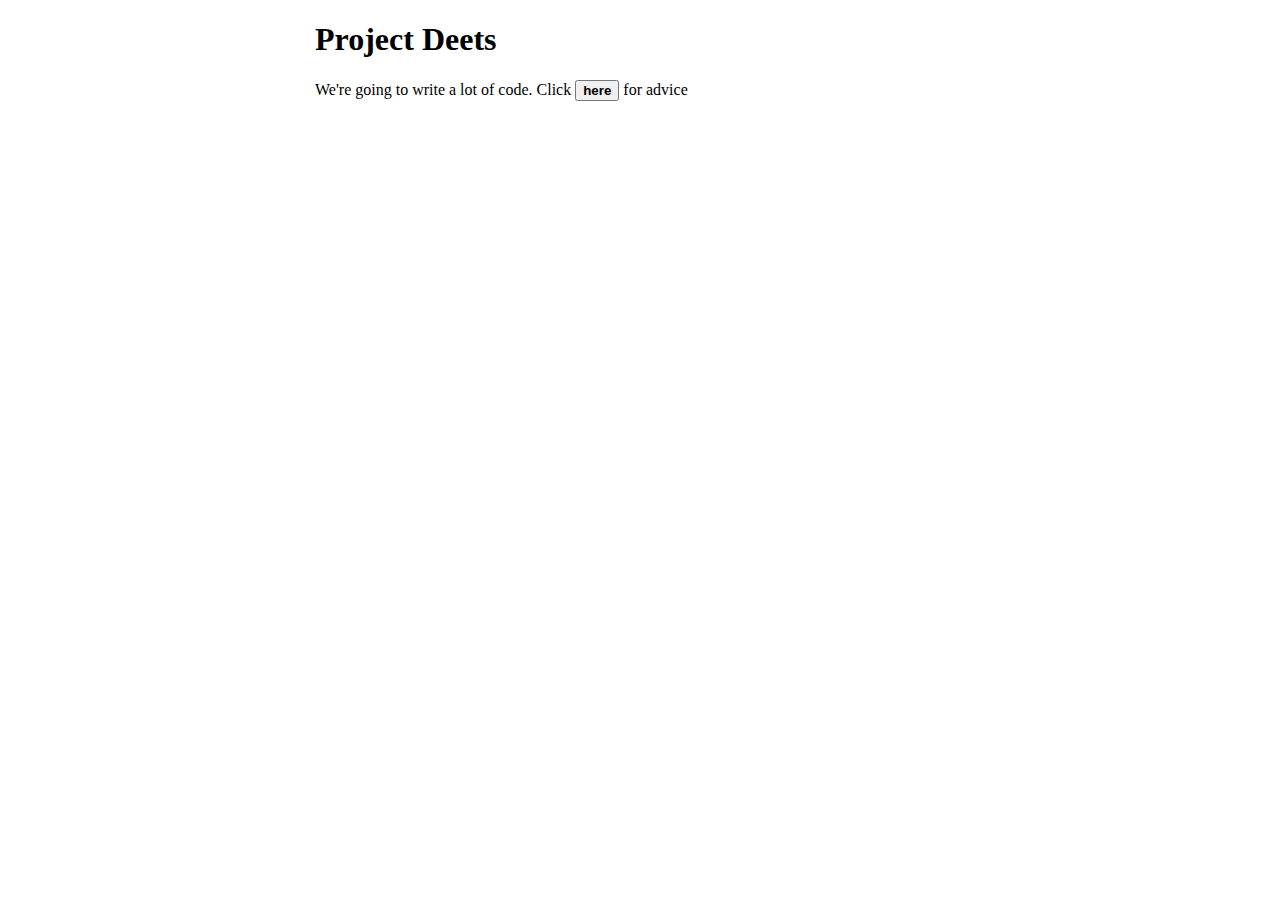
==== project/src/main/webapp/index.html @ 1ee2c855 "Restructure default portfolio to support upoming team project" ====
<!DOCTYPE html>
<html>
  <head>
    <meta charset="UTF-8">
    <title>Team Project Landing Page</title>
    <link rel="stylesheet" href="style.css">
    <script src="script.js"></script>
  </head>
  <body>
    <div id="content">
      <h1>Project Deets</h1>
      <p>We're going to write a lot of code. Click <button onclick="addMessage()"><b>here</b></button> for advice</p>
      <div id="greeting-container"></div>
    </div>
  </body>
</html>
---- project/src/main/webapp/style.css ----
#content {
  margin-left: auto;
  margin-right: auto;
  width: 650px;
}

#greeting-container {
  background-color: red;
  font-weight: bold;
  font-size: 40px;
}
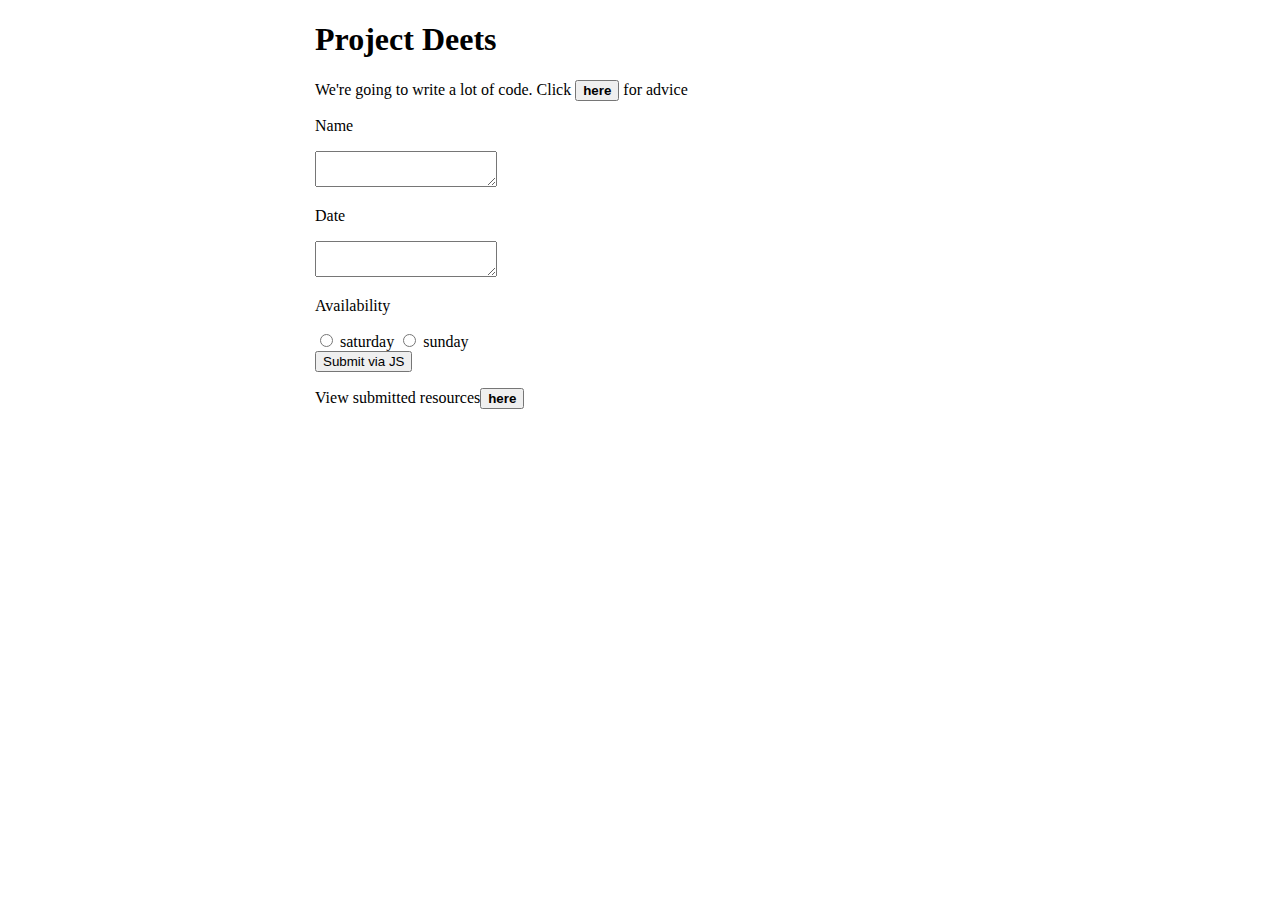
==== commit a6744d49: "Add simple example of posting JSON via HTML + JS" ====
--- a/project/src/main/webapp/index.html
+++ b/project/src/main/webapp/index.html
@@ -1,16 +1,43 @@
 <!DOCTYPE html>
 <html>
-  <head>
+
+<head>
     <meta charset="UTF-8">
     <title>Team Project Landing Page</title>
     <link rel="stylesheet" href="style.css">
     <script src="script.js"></script>
-  </head>
-  <body>
-    <div id="content">
-      <h1>Project Deets</h1>
-      <p>We're going to write a lot of code. Click <button onclick="addMessage()"><b>here</b></button> for advice</p>
-      <div id="greeting-container"></div>
+</head>
+
+<body>
+    <div id="details" class="content">
+        <h1>Project Deets</h1>
+        <p>We're going to write a lot of code. Click <button onclick="addMessage()"><b>here</b></button> for advice</p>
+        <div id="greeting-container"></div>
     </div>
-  </body>
-</html>
+
+    <!-- Regular form data -->
+    <div id="form-data" class="content">
+        <form id="user-form-data" method="POST">
+            <p>Name<br></p>
+            <textarea type="text" name="name"></textarea>
+            <p>Date<br></p>
+            <textarea type="text" name="date"></textarea>
+            <p>Availability<br></p>
+            <input type="radio" id="avilable-saturday" name="availability" value="saturday">
+            <label for="avilable-saturday">saturday</label>
+            <input type="radio" id="avilable-sunday" name="availability" value="sunday">
+            <label for="avilable-sunday">sunday</label>
+            <!-- Do not allow submit button -->
+            <!-- <input type="submit" /> -->
+        </form>
+        <button onClick="processForm()">Submit via JS</button>
+    </div>
+
+    <div id="resources" class="content">
+        <p>View submitted resources<button onclick="fetchResources()"><b>here</b></button>
+        <div id="fetch-resources-result"></div>
+    </div>
+
+</body>
+
+</html>--- a/project/src/main/webapp/style.css
+++ b/project/src/main/webapp/style.css
@@ -1,4 +1,4 @@
-#content {
+.content {
   margin-left: auto;
   margin-right: auto;
   width: 650px;
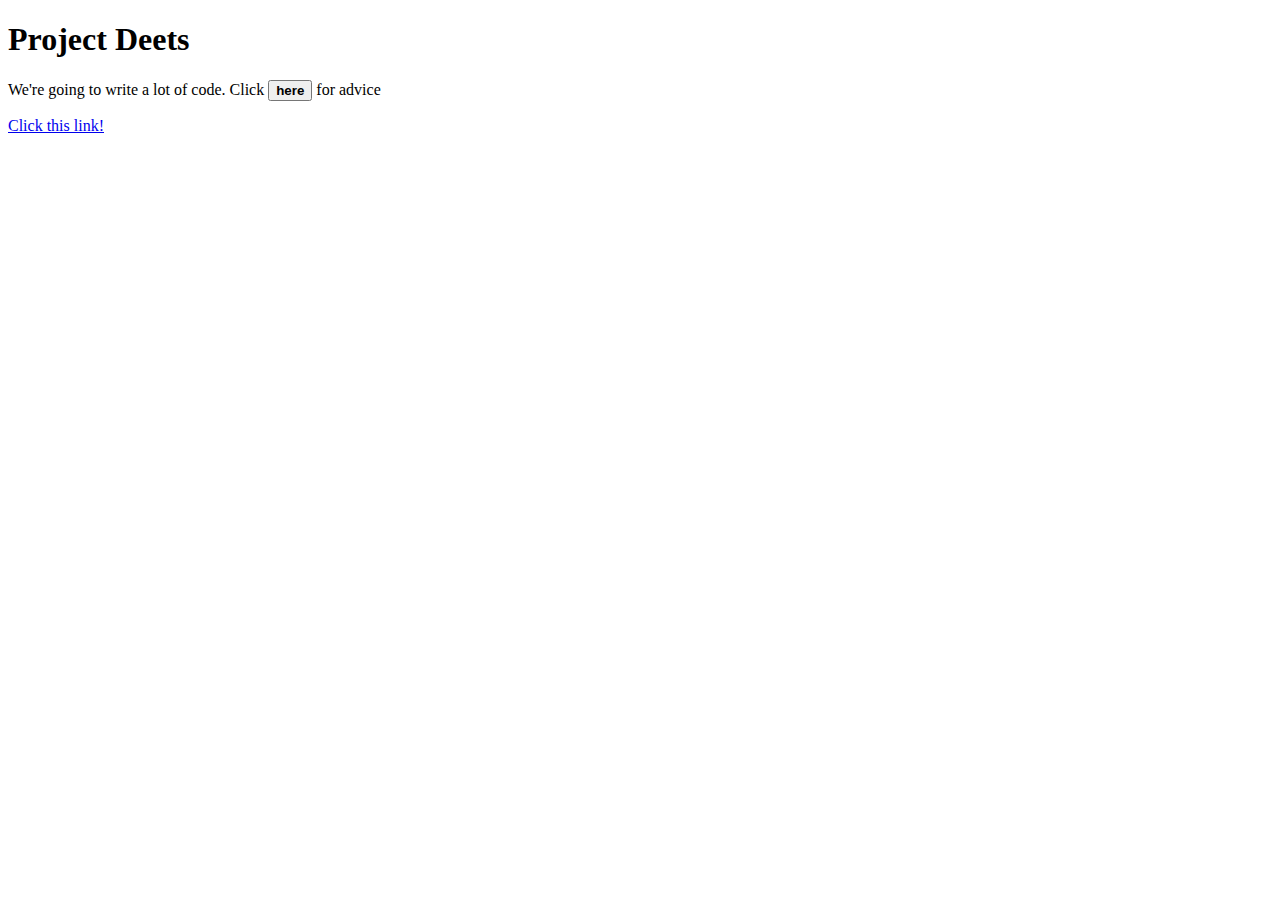
==== commit c6f1b4cd: "Fix up servlets" ====
--- a/project/src/main/webapp/index.html
+++ b/project/src/main/webapp/index.html
@@ -1,43 +1,18 @@
 <!DOCTYPE html>
 <html>
-
-<head>
+  <head>
     <meta charset="UTF-8">
     <title>Team Project Landing Page</title>
     <link rel="stylesheet" href="style.css">
     <script src="script.js"></script>
-</head>
+  </head>
+  <body>
+    <div id="content">
+      <h1>Project Deets</h1>
+      <p>We're going to write a lot of code. Click <button onclick="addMessage()"><b>here</b></button> for advice</p>
+      <div id="greeting-container"></div>
 
-<body>
-    <div id="details" class="content">
-        <h1>Project Deets</h1>
-        <p>We're going to write a lot of code. Click <button onclick="addMessage()"><b>here</b></button> for advice</p>
-        <div id="greeting-container"></div>
+    <p><a href="addEvent.html">Click this link!</a></p>
     </div>
-
-    <!-- Regular form data -->
-    <div id="form-data" class="content">
-        <form id="user-form-data" method="POST">
-            <p>Name<br></p>
-            <textarea type="text" name="name"></textarea>
-            <p>Date<br></p>
-            <textarea type="text" name="date"></textarea>
-            <p>Availability<br></p>
-            <input type="radio" id="avilable-saturday" name="availability" value="saturday">
-            <label for="avilable-saturday">saturday</label>
-            <input type="radio" id="avilable-sunday" name="availability" value="sunday">
-            <label for="avilable-sunday">sunday</label>
-            <!-- Do not allow submit button -->
-            <!-- <input type="submit" /> -->
-        </form>
-        <button onClick="processForm()">Submit via JS</button>
-    </div>
-
-    <div id="resources" class="content">
-        <p>View submitted resources<button onclick="fetchResources()"><b>here</b></button>
-        <div id="fetch-resources-result"></div>
-    </div>
-
-</body>
-
-</html>+  </body>
+</html>
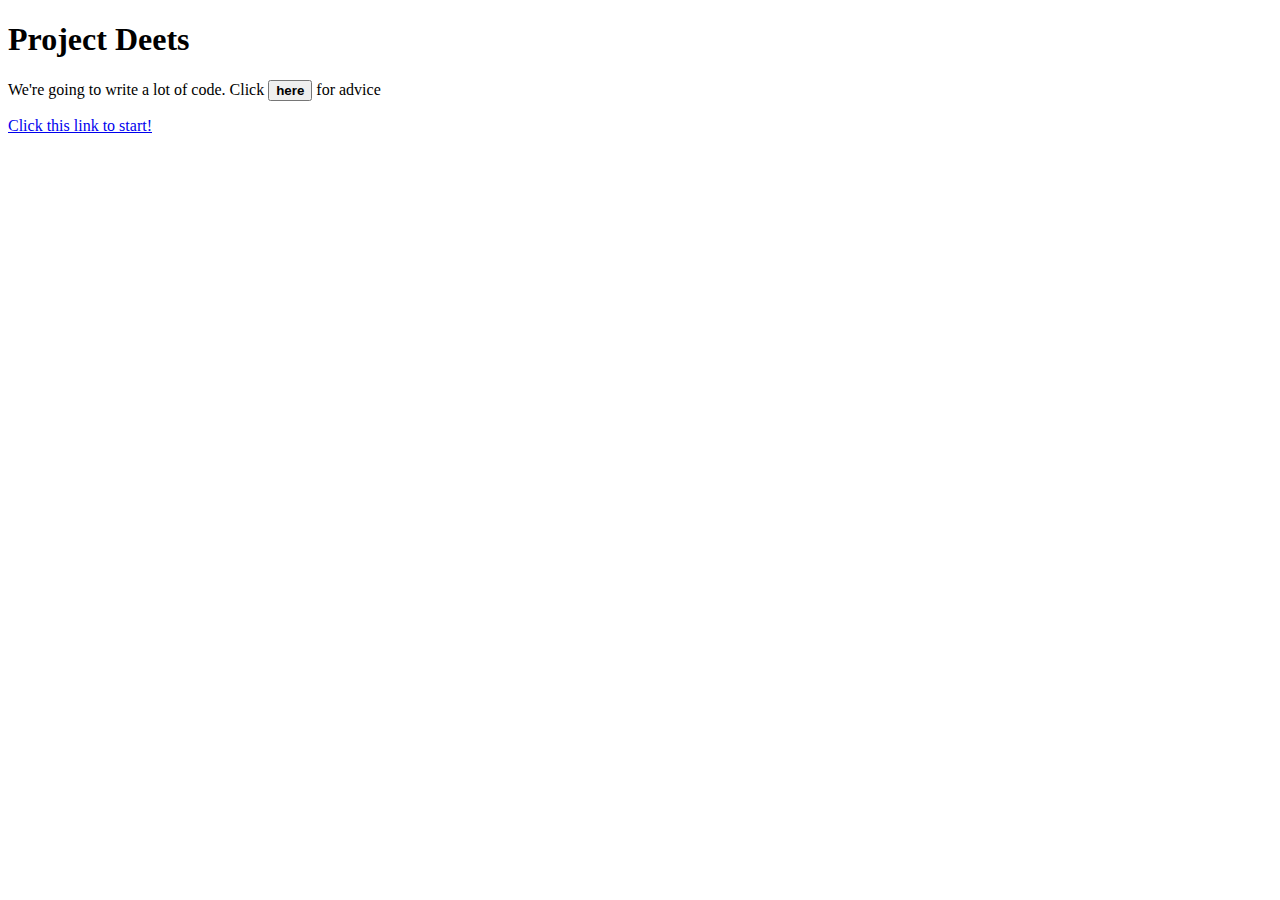
==== commit 075666a6: "Connect start page with other pages and create sample js file for datastore display" ====
--- a/project/src/main/webapp/index.html
+++ b/project/src/main/webapp/index.html
@@ -12,7 +12,7 @@
       <p>We're going to write a lot of code. Click <button onclick="addMessage()"><b>here</b></button> for advice</p>
       <div id="greeting-container"></div>
 
-    <p><a href="addEvent.html">Click this link!</a></p>
+    <p><a href="start-page.html">Click this link to start!</a></p>
     </div>
   </body>
 </html>
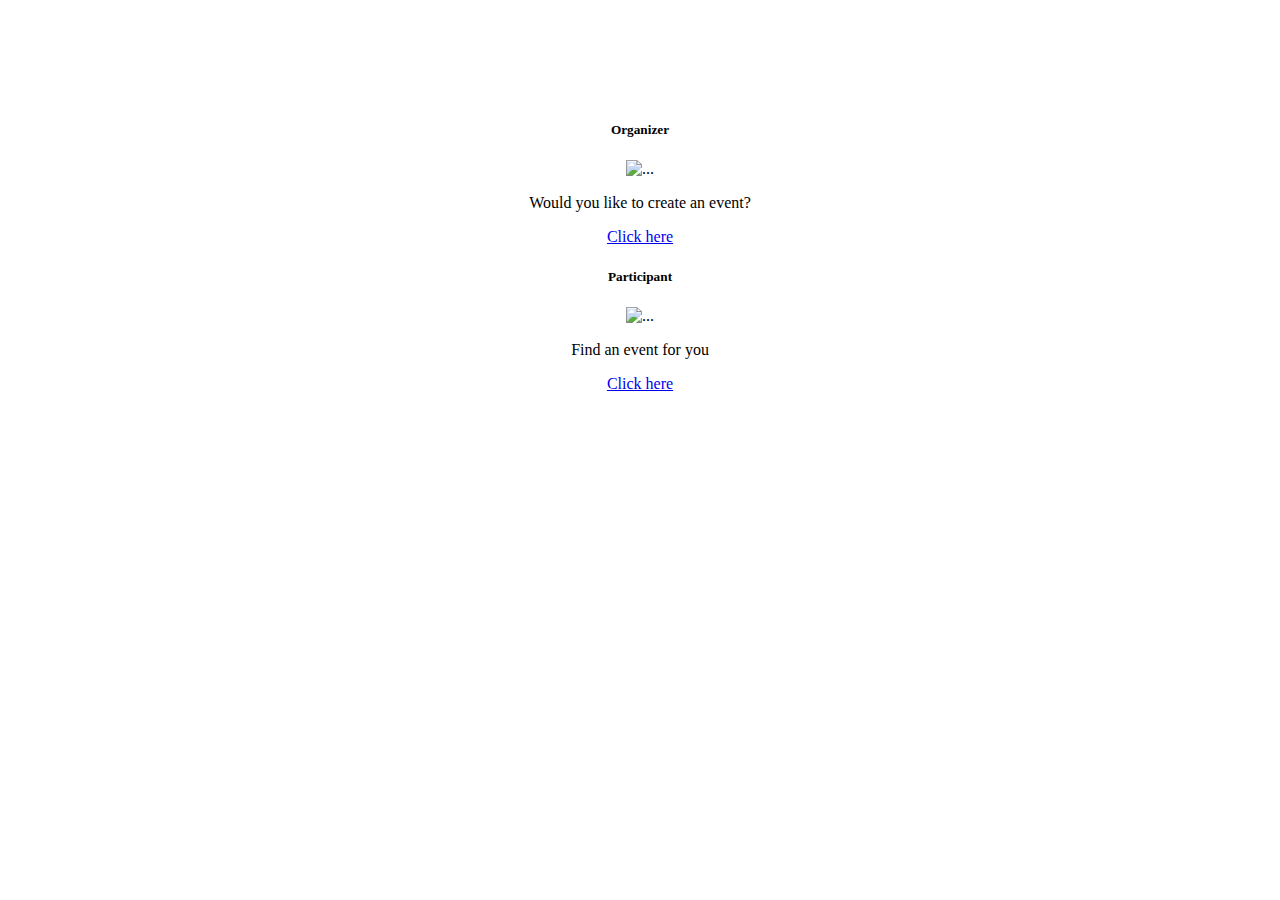
==== commit 5ecab373: "Refactor file names" ====
--- a/project/src/main/webapp/index.html
+++ b/project/src/main/webapp/index.html
@@ -2,17 +2,37 @@
 <html>
   <head>
     <meta charset="UTF-8">
-    <title>Team Project Landing Page</title>
-    <link rel="stylesheet" href="style.css">
+    <title>View Events Details</title>
+    <link rel="stylesheet" href="start-page.css">
+    <link href="https://cdn.jsdelivr.net/npm/bootstrap@5.2.0-beta1/dist/css/bootstrap.min.css" 
+        rel="stylesheet" integrity="sha384-0evHe/X+R7YkIZDRvuzKMRqM+OrBnVFBL6DOitfPri4tjfHxaWutUpFmBp4vmVor" 
+        crossorigin="anonymous">
     <script src="script.js"></script>
   </head>
   <body>
-    <div id="content">
-      <h1>Project Deets</h1>
-      <p>We're going to write a lot of code. Click <button onclick="addMessage()"><b>here</b></button> for advice</p>
-      <div id="greeting-container"></div>
-
-    <p><a href="start-page.html">Click this link to start!</a></p>
+    <div class="container h-100" id="content">
+        <div class="row align-items-center h-100">
+            <div class="col-sm-6">
+                <div class="card">
+                    <div class="card-body">
+                    <h5 class="card-title">Organizer</h5>
+                    <img src="https://clipart.world/wp-content/uploads/2020/08/calendar-and-clock-icon-transparent.png" class="card-img" alt="...">
+                    <p class="card-text">Would you like to create an event?</p>
+                    <a href="/add-event.html" class="btn btn-primary">Click here</a>
+                    </div>
+                </div>
+            </div>
+            <div class="col-sm-6">
+                <div class="card">
+                    <div class="card-body">
+                    <h5 class="card-title">Participant</h5>
+                    <img src="https://images.vexels.com/media/users/3/220739/isolated/preview/364a8081b080c3b1b1af9abb49ecf40e-classic-movie-tickets-flat-icon.png" class="card-img" alt="...">
+                    <p class="card-text">Find an event for you</p>
+                    <a href="/event-page.html" class="btn btn-primary">Click here</a>
+                    </div>
+                </div>
+            </div>
+        </div>
     </div>
   </body>
 </html>
--- a/project/src/main/webapp/start-page.css
+++ b/project/src/main/webapp/start-page.css
@@ -0,0 +1,9 @@
+#content {
+  margin-left: auto;
+  margin-right: auto;
+  width: 1000px;
+  flex-direction: row;
+  align-content: center;
+  text-align: center;
+  margin-top: 100px;
+}
